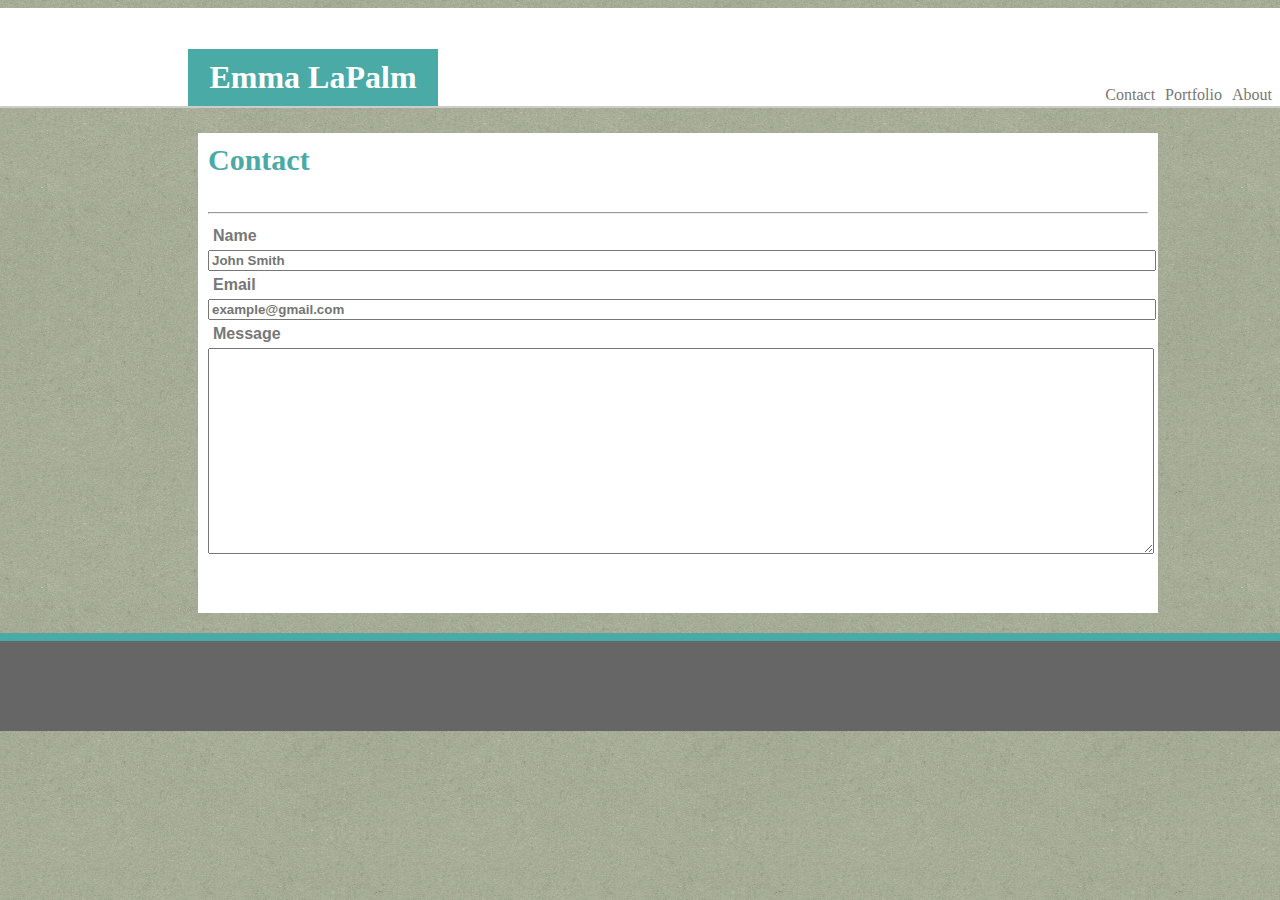
==== contact.html @ f13d83d4 "still working on the portfolio image positions." ====
<!DOCTYPE html>
<html>

<head>
    <link rel="stylesheet" type="text/css" href="assets/css/style.css">

    <Title>

    </Title>

    <header>
        <h1>Emma LaPalm</h1>
        <a href="index.html">About</a>
        <a href="portfolio.html">Portfolio</a>
        <a href="contact.html">Contact</a>
    </header>

</head>

<body>
    <section id="contentArea">

        <h2>Contact</h2>

        <hr>

        <div class="container"></div>
            <form action="action_page.php">

                <label id="name" for="name">Name</label>
                <input type="text" id="name" name="name" placeholder="John Smith">

                <label id="email" for="email">Email</label>
                <input type="text" id="email" name="email" placeholder="example@gmail.com">

                <label id="message" for="message">Message</label>
                <textarea id="message" name="message"></textarea>


            </form>
        </div>
    </section>
</body>

<footer class="footer"></footer>

</html>
---- assets/css/style.css ----
body {
    background-image: url("../images/green_cup.png")
}

header {
    background-color: #ffffff;
    font-family: "Georgia", 'Times New Roman', Times, serif;
    width: 100%;
    margin-top: 0;
    margin-left: -10px;
    padding: 20px;
    border-bottom: 2px solid #cccccc;
}

h1 {
    background-color: #4aaaa5;
    color: #ffffff;
    font-family: "Georgia", 'Times New Roman', Times, serif;
    text-align: center;
    width: 230px;
    margin-bottom: -20px;
    margin-left: 170px;
    padding: 10px;
}

a {
    color: #777777;
    background-color: #ffffff;
    font-family: "Georgia", 'Times New Roman', Times, serif;
    text-decoration: none;
    margin-right: 10px;
    float: right;
}

#contentArea {
    background-color: #ffffff;
    height: 480px;
    width: 960px;
    margin-left: 190px;
}

section {
    font-family: "Arial", "Helvetica Neue", Arial, Helvetica, sans-serif;
}

h2 {
    color: #4aaaa5;
    font-family: "Georgia", 'Times New Roman', Times, serif;
    font-size: 30px;
    padding: 10px;
}

hr {
    margin-left: 10px;
    margin-right: 10px;
}

 label {
    color: #777777;
    font-family: Arial, Helvetica, sans-serif;
    font-weight: bold;
    margin-left: 10px;
    padding: 5px;
    float: left;
 }

 input {
     color: #777777;
     font-family: Arial, Helvetica, sans-serif;
     font-weight: bold;
     height: 15px;
     width: 940px;
     margin-left: 10px;
     float: left;
 }

 textarea {
     color: #777777;
     font-family: Arial, Helvetica, sans-serif;
     height: 200px;
     width: 940px;
     margin-left: 10px;
     float: left;

 }
p {
    text-align: auto;
    width: 730px;
    margin-left: 10px;
    float: left;
}

.portfolioPhoto {
    width: 200px;
    margin: 20px 0 25px;
    float: left;
    position: relative;
    overflow: auto;
}

.work:nth-child(even) {
    margin-right: 40px;
}

.photoLabel .portfolioPhoto {
    background-color: #4aaaa5;
    color: #ffffff;
    text-align: center;
    line-height: 30px;
    font-weight: 300;
    margin-bottom: 0;
    width: 200px;
    margin-left: -195px;
    position: absolute;
}


.footer {
    background-color: #666666;
    height: 50px;
    width: 100%;
    margin-top: 20px;
    margin-left: -10px;
    padding: 20px;
    border-top: 8px solid #4aaaa5;
    clear: both;
}
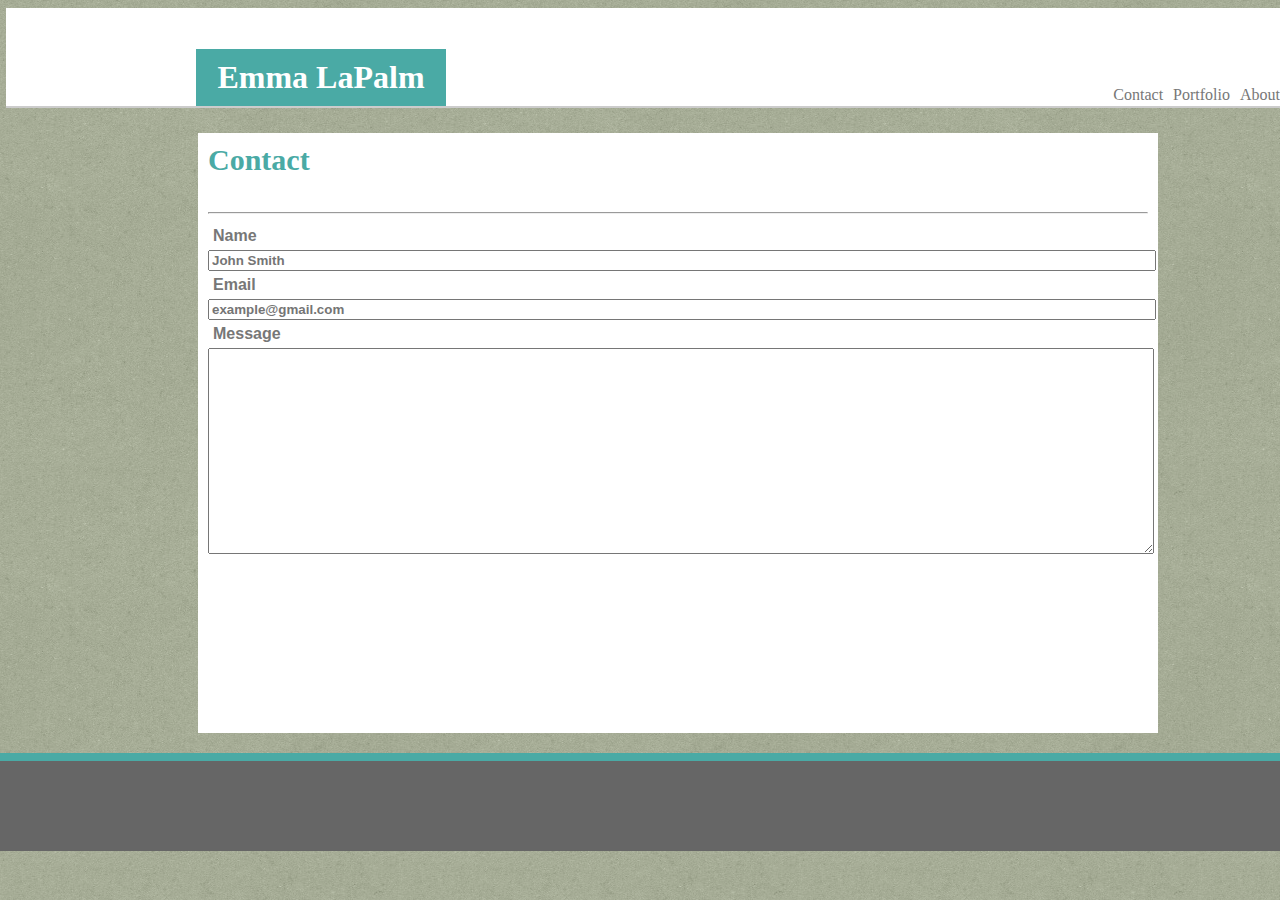
==== commit a563f3a8: "its PERFECT! Now to make it responsive" ====
--- a/contact.html
+++ b/contact.html
@@ -2,11 +2,10 @@
 <html>
 
 <head>
+    <meta name="viewport" content="width=device-width, initial-scale=1.0">
     <link rel="stylesheet" type="text/css" href="assets/css/style.css">
 
-    <Title>
-
-    </Title>
+    <Title>Emma LaPalm</Title>
 
     <header>
         <h1>Emma LaPalm</h1>
@@ -25,19 +24,19 @@
         <hr>
 
         <div class="container"></div>
-            <form action="action_page.php">
+        <form action="action_page.php">
 
-                <label id="name" for="name">Name</label>
-                <input type="text" id="name" name="name" placeholder="John Smith">
+            <label id="name" for="name">Name</label>
+            <input type="text" id="name" name="name" placeholder="John Smith">
 
-                <label id="email" for="email">Email</label>
-                <input type="text" id="email" name="email" placeholder="example@gmail.com">
+            <label id="email" for="email">Email</label>
+            <input type="text" id="email" name="email" placeholder="example@gmail.com">
 
-                <label id="message" for="message">Message</label>
-                <textarea id="message" name="message"></textarea>
+            <label id="message" for="message">Message</label>
+            <textarea id="message" name="message"></textarea>
 
 
-            </form>
+        </form>
         </div>
     </section>
 </body>
--- a/assets/css/style.css
+++ b/assets/css/style.css
@@ -7,7 +7,7 @@
     font-family: "Georgia", 'Times New Roman', Times, serif;
     width: 100%;
     margin-top: 0;
-    margin-left: -10px;
+    margin-left: -2px;
     padding: 20px;
     border-bottom: 2px solid #cccccc;
 }
@@ -34,7 +34,7 @@
 
 #contentArea {
     background-color: #ffffff;
-    height: 480px;
+    height: 600px;
     width: 960px;
     margin-left: 190px;
 }
@@ -90,31 +90,37 @@
     float: left;
 }
 
+img {
+    margin-left: 15px;
+    float: left;
+}
+
+/* portfolio */
+.grid {
+    display: grid;
+    grid-template-columns: 1fr 1fr;
+}
+h5 {
+    background-color: #4aaaa5;
+    color: #ffffff;
+    text-align: center;
+    width: 190px;
+    height: 25px;
+    margin-top: 150px;
+    margin-left: 15px;
+    margin-right: 30px;
+    padding: 5px;
+    position: absolute;
+    z-index: 1;
+}
 .portfolioPhoto {
     width: 200px;
     margin: 20px 0 25px;
     float: left;
     position: relative;
-    overflow: auto;
 }
 
-.work:nth-child(even) {
-    margin-right: 40px;
-}
-
-.photoLabel .portfolioPhoto {
-    background-color: #4aaaa5;
-    color: #ffffff;
-    text-align: center;
-    line-height: 30px;
-    font-weight: 300;
-    margin-bottom: 0;
-    width: 200px;
-    margin-left: -195px;
-    position: absolute;
-}
-
-
+/* footer */
 .footer {
     background-color: #666666;
     height: 50px;
